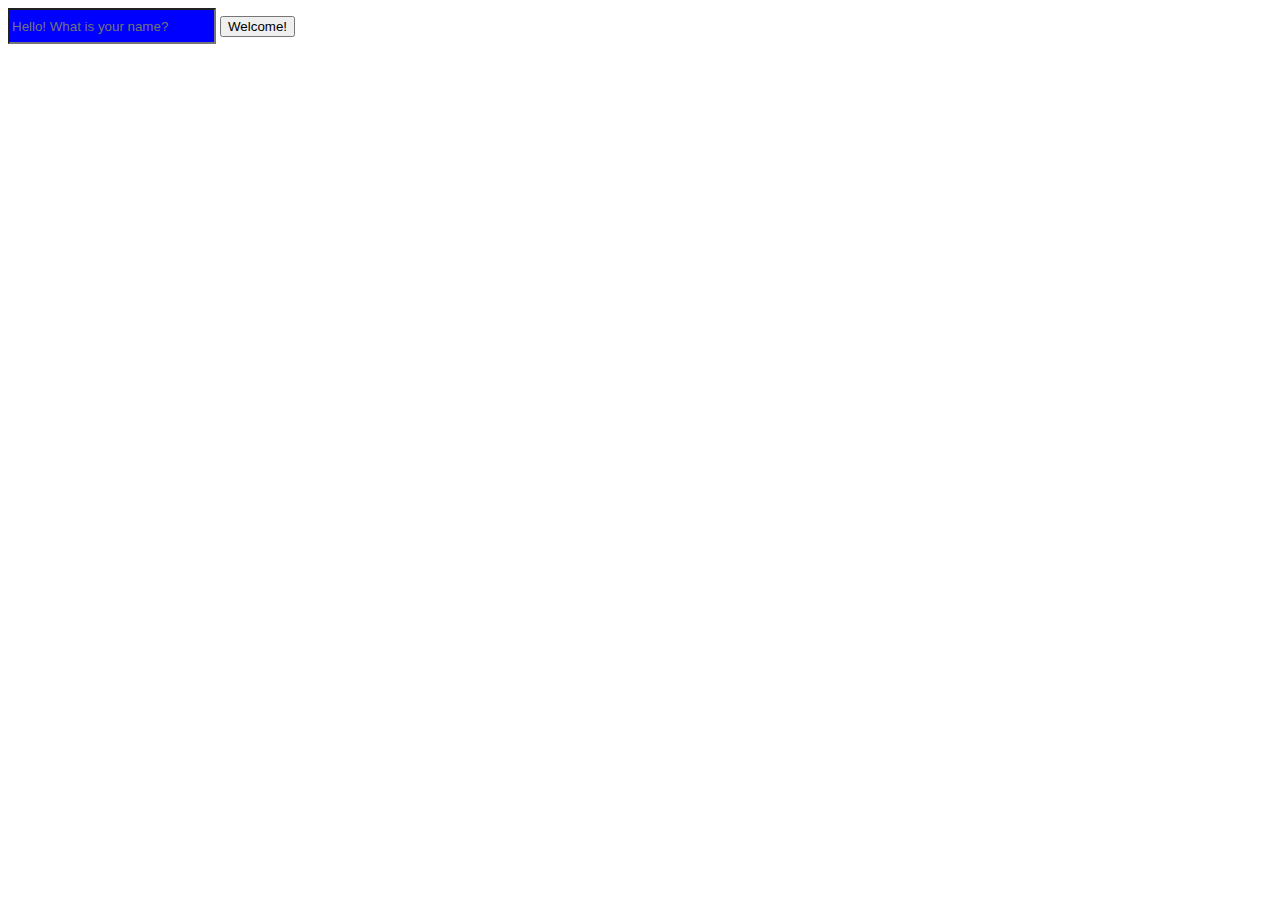
==== mytodo.html @ e9188eb5 "final challenge start" ====
<!DOCTYPE html>
<html lang="en">
<head>
    <meta charset="UTF-8">
    <meta name="viewport" content="width=device-width, initial-scale=1.0">
    <link rel="stylesheet", href="css/mytodo.css" />
    <title>MyTodoList</title>
</head>
<body>
    <form id="login-form">
        <input 
            class="box"
            required
            maxlength="15"
            type="text"
            size="40"
            placeholder="Hello! What is your name?"
            />
        <button>Welcome!</button>
    </form>
    <script src="js/mytodo.js"></script>
</body>
</html>
---- css/mytodo.css ----
.hidden{
    display: none;
}

.box{
    width: 200px;
    height: 30px;
    background: blue;
}
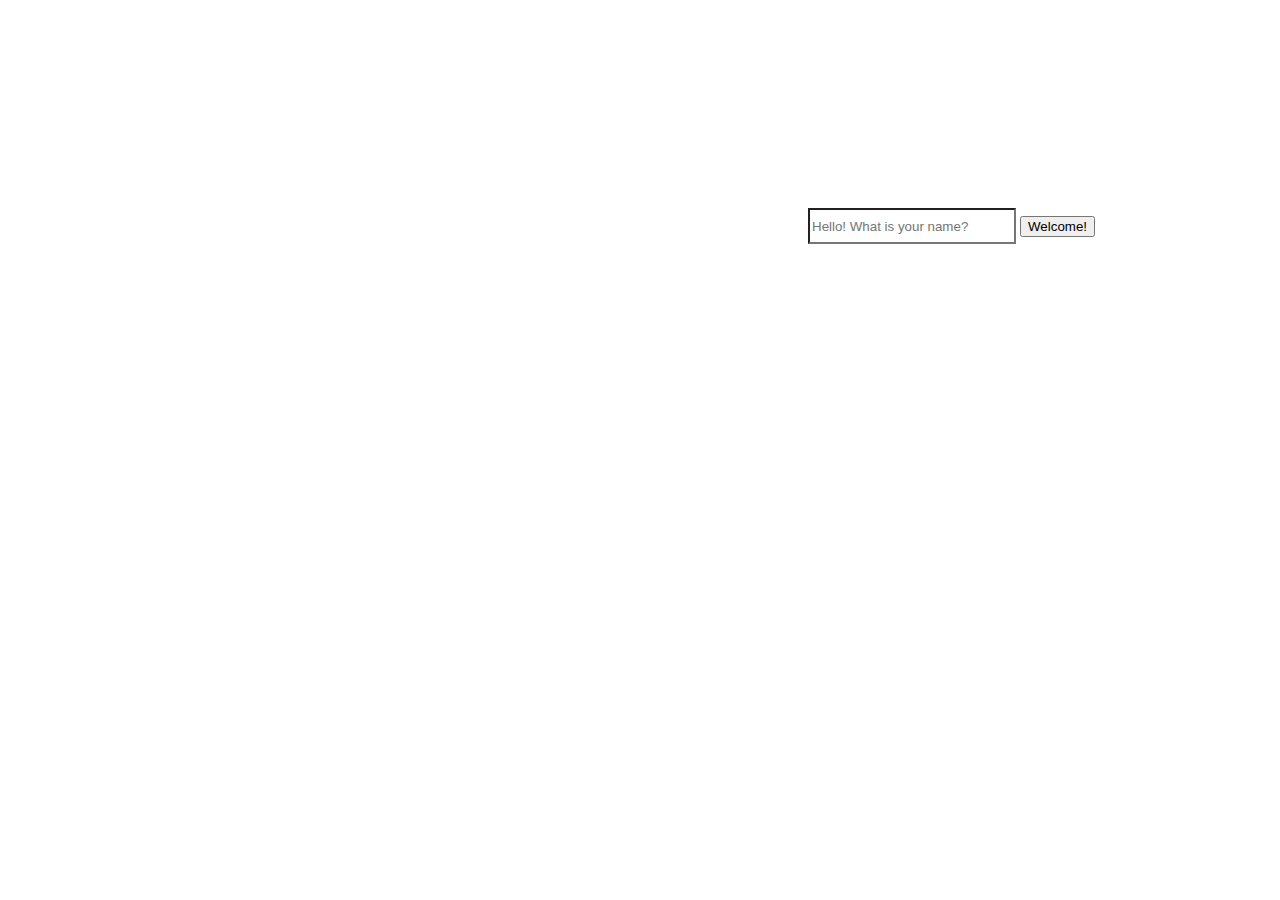
==== commit 10fb44d7: "location 수정" ====
--- a/mytodo.html
+++ b/mytodo.html
@@ -9,6 +9,7 @@
 <body>
     <form id="login-form">
         <input 
+            id = "me"
             class="box"
             required
             maxlength="15"
@@ -16,7 +17,7 @@
             size="40"
             placeholder="Hello! What is your name?"
             />
-        <button>Welcome!</button>
+        <button id="me">Welcome!</button>
     </form>
     <script src="js/mytodo.js"></script>
 </body>
--- a/css/mytodo.css
+++ b/css/mytodo.css
@@ -5,5 +5,12 @@
 .box{
     width: 200px;
     height: 30px;
-    background: blue;
+    background: white;
+}
+
+
+#me{
+    position: relative;
+    left: 800px;
+    top: 200px;
 }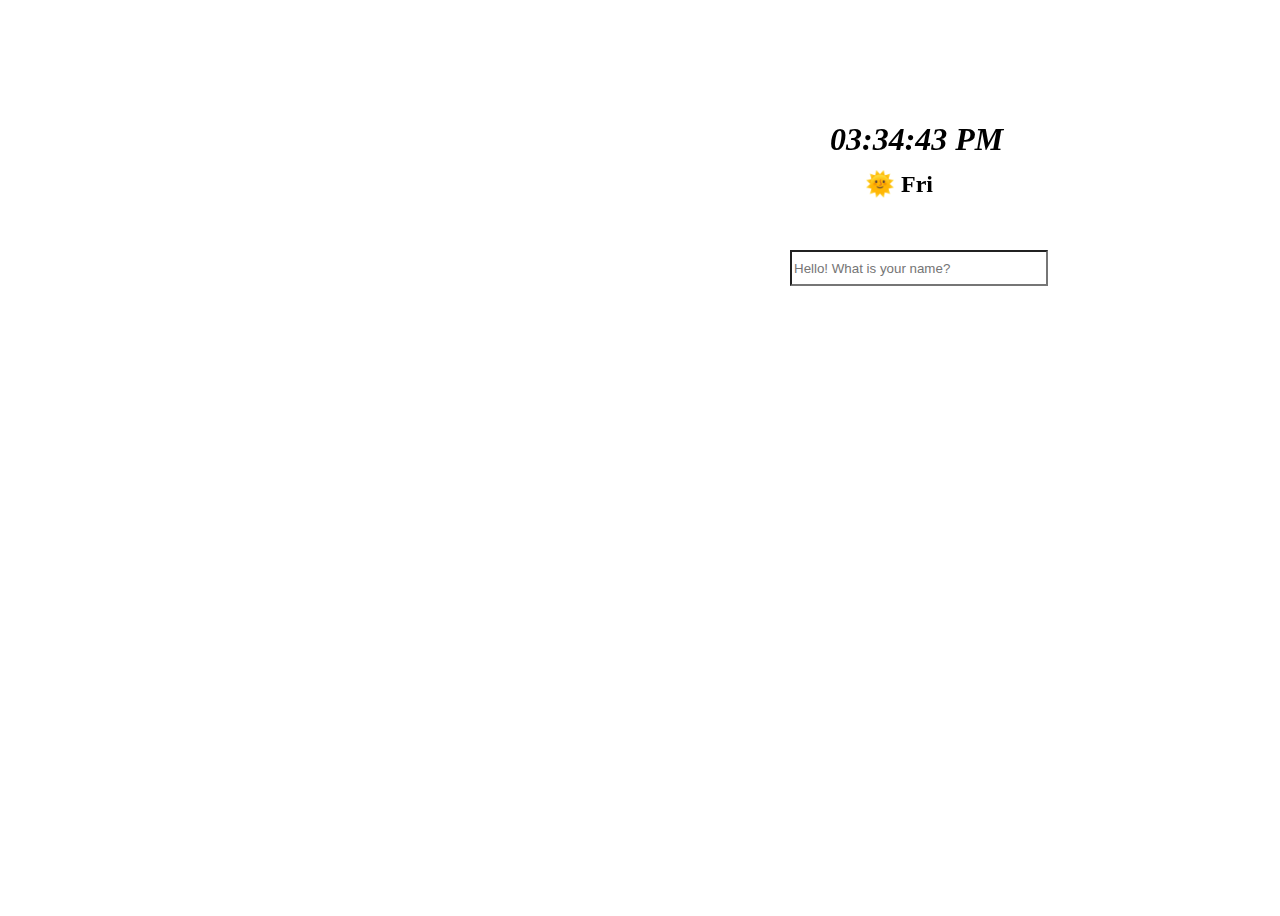
==== commit 92a10cb1: "first JS portofolio done" ====
--- a/mytodo.html
+++ b/mytodo.html
@@ -1,15 +1,15 @@
 <!DOCTYPE html>
-<html lang="en">
+<html lang="en" style="height: 100%">
 <head>
     <meta charset="UTF-8">
     <meta name="viewport" content="width=device-width, initial-scale=1.0">
     <link rel="stylesheet", href="css/mytodo.css" />
     <title>MyTodoList</title>
 </head>
-<body>
-    <form id="login-form">
+<body style="height: 100%">
+    <form class="hidden" id="login-form">
         <input 
-            id = "me"
+            id="me"
             class="box"
             required
             maxlength="15"
@@ -17,8 +17,29 @@
             size="40"
             placeholder="Hello! What is your name?"
             />
-        <button id="me">Welcome!</button>
+        <!-- <button id="me">Welcome!</button> -->
     </form>
-    <script src="js/mytodo.js"></script>
+    <h1 id="greeting" class="hidden"></h1>
+    <h1 id="clock" class="jb-xx-large">00:00:00</h1>
+    <h2 id="week"></h2>
+    <form id="todo-form" class="hidden">
+        <input 
+        type="text" 
+        class="box" 
+        size="40" 
+        id="todo"
+        placeholder="Write a To Do and Press Enter" 
+        required />
+    </form>
+    <ul id="todo-list"></ul>
+    <div id="weather" class="jb-x-large">
+        <span></span>
+        <span></span>
+    </div>
+    <script src="mytodo/clock.js"></script>
+    <script src="mytodo/background.js"></script>
+    <script src="mytodo/weather.js"></script>
+    <script src="mytodo/greeting.js"></script>
+    <script src="mytodo/todo.js"></script>
 </body>
 </html>--- a/css/mytodo.css
+++ b/css/mytodo.css
@@ -2,15 +2,92 @@
     display: none;
 }
 
+.button{
+    padding: 5px 5px;
+}
+
+.noline{
+    text-decoration: none;
+}
+
+.line {
+    text-decoration: line-through;
+}
+ul {
+    list-style-type: none;
+}
+
 .box{
-    width: 200px;
+    width: 250px;
     height: 30px;
     background: white;
 }
 
 
 #me{
-    position: relative;
+    position: fixed;
+    left: 790px;
+    top: 250px;
+}
+
+#clock{
+    font-style: italic;
+    position: fixed;
+    left: 830px;
+    top: 100px;
+}
+
+#week{
+    position:fixed;
+    left: 865px;
+    top: 150px;
+}
+
+#name{
+    font-style: italic;
+    position: fixed;
+    left: 830px;
+    top: 200px;
+}
+
+#weather{
+    font-style: italic;
+    position:fixed;
+    left: 1450px;
+    top: 0px;
+}
+
+#todo{
+    position: fixed;
     left: 800px;
-    top: 200px;
-}+    top: 260px;
+}
+
+.todolist{
+    font-family:Helvetica, 		   
+    '맑은 고딕', 'malgun gothic', 		   
+    'Apple SD Gothic Neo', 'Apple SD 산돌고딕 Neo',  		   
+    'Microsoft NeoGothic',  		   
+    'Droid sans', sans-serif; 
+    font-weight: normal;
+    position:relative;
+    left: 780px;
+    top: 300px;
+    color:cornsilk
+}
+
+.jb-x-large{
+    font-size:x-large;
+}
+.jb-xx-large { 
+    font-size: xx-large; 
+}
+
+.back { 
+    background: no-repeat center center fixed;
+    -webkit-background-size: cover;
+    -moz-background-size: cover;
+    -o-background-size: cover;
+    background-size: cover;
+  }
+
